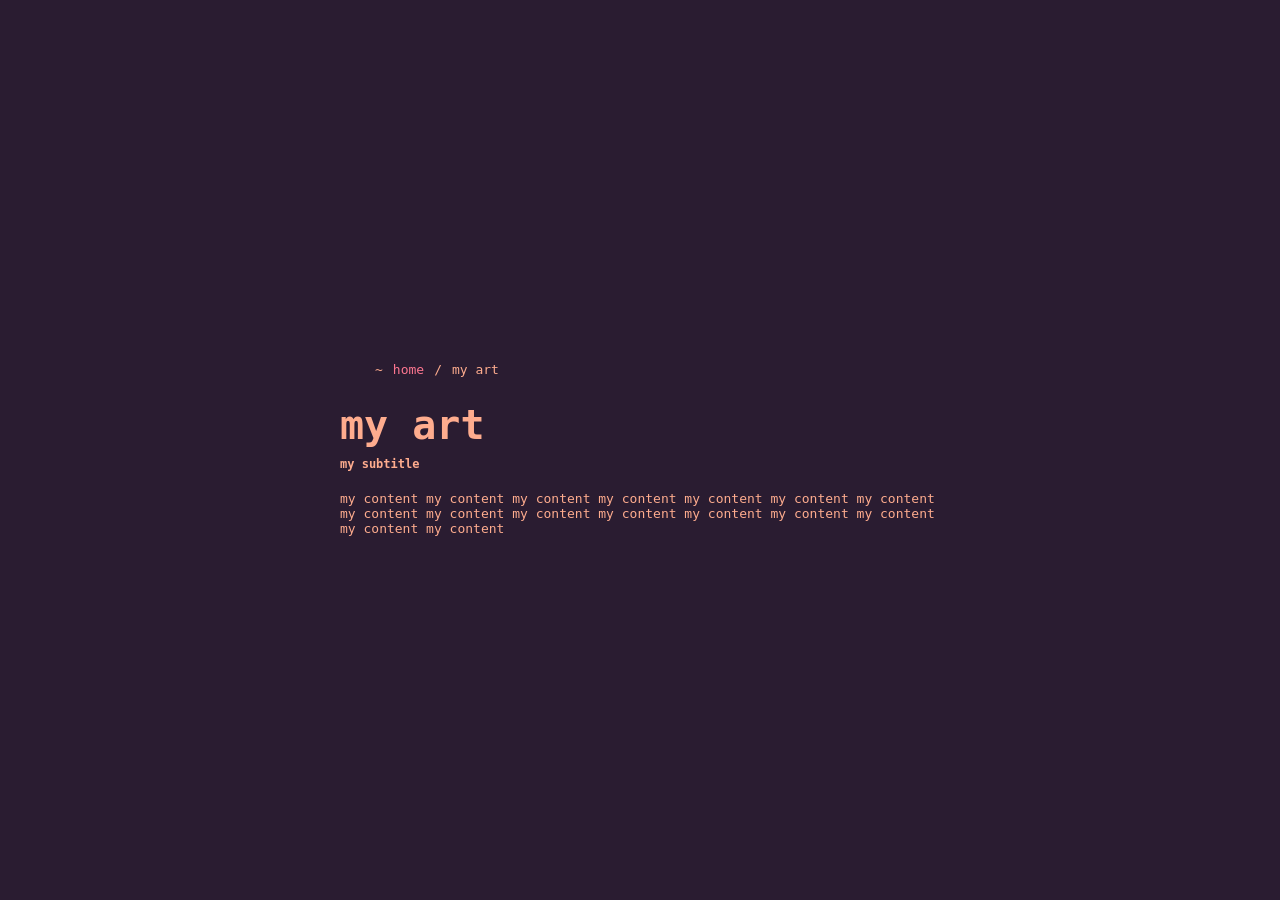
==== my-art.html @ 44bb9986 "Fix .html names & index links" ====
<!DOCTYPE html>
<html lang="en">

<head>
    <meta charset="UTF-8">
    <meta name="viewport" content="width=device-width, initial-scale=1.0">
    <title>my art</title>
    <link rel="icon" type="image/x-icon" href="./dodent.ico">
    <link rel="stylesheet" href="style.css">
</head>

<body>
    <div class="body-container">
        <div class="nav-container">
            <ul class="nav-links">
                <li>~</li>
                <li><a href="./index.html">home</a></li>
                <li>/</li>
                <li>my art</li>
            </ul>
        </div>
        <div class="title">
            <h1>my art</h1>
            <h2>my subtitle</h2>
        </div>
        <p>my content my content my content my content my content my content my content my content my content my
            content my content my content my content my content my content my content </p>
    </div>
</body>

</html>
---- style.css ----
body {
    
    --bgcolor: #191919;
    --cpink: #fd7690;
    --cpurple: #7c5792;
    --cpurpledark: #2a1c31;
    --cgreen: #57ac95;
    --cpeach: #feac8e;

    background-color: var(--cpurpledark);
    display: flex;
    align-items: center;
    margin: 0px;
    padding: 0px;
    min-height: 100vh;
    font-family: monospace;
    color: var(--cpeach)

}
ul {
    list-style: none;
    padding-left: 30px;
    margin-bottom: 20px;
}
.nav-container > ul {
    display: flex;
}
.nav-container > ul > li {
    margin: 5px;
}

.body-container {
    height: auto;
    width: auto;
    margin: auto;
    padding: 20px;
}

.links > li {
    margin: 5px 0px;
    color: var(--cpink);
}
a { 
    color: var(--cpink);
    text-decoration: none;
}
a:hover {
    color: var(--cgreen);
    transition-duration: 200ms;
}
p {
    max-width: 600px;
    margin: 20px 0px;
}

.title {
    margin-bottom: 20px;
}
.title > h1 {
    font-size: 40px;
    margin: 0;
}
.title > h2 {
    font-size: 12px;
}
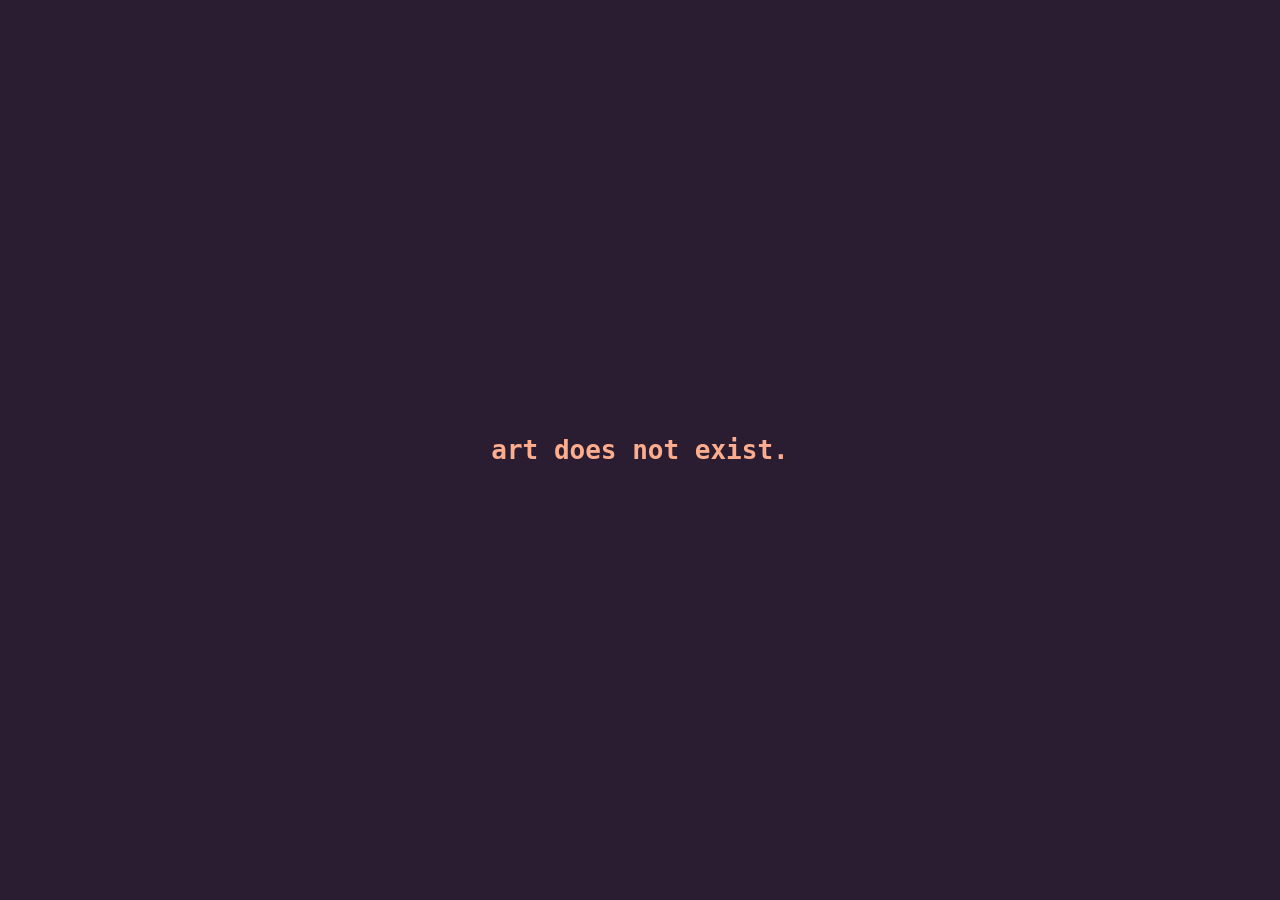
==== commit 90aca6b8: "Create my-art.html" ====
--- a/my-art.html
+++ b/my-art.html
@@ -11,20 +11,7 @@
 
 <body>
     <div class="body-container">
-        <div class="nav-container">
-            <ul class="nav-links">
-                <li>~</li>
-                <li><a href="./index.html">home</a></li>
-                <li>/</li>
-                <li>my art</li>
-            </ul>
-        </div>
-        <div class="title">
-            <h1>my art</h1>
-            <h2>my subtitle</h2>
-        </div>
-        <p>my content my content my content my content my content my content my content my content my content my
-            content my content my content my content my content my content my content </p>
+        <h1 style="text-align: center;">art does not exist.</h1>
     </div>
 </body>
 
